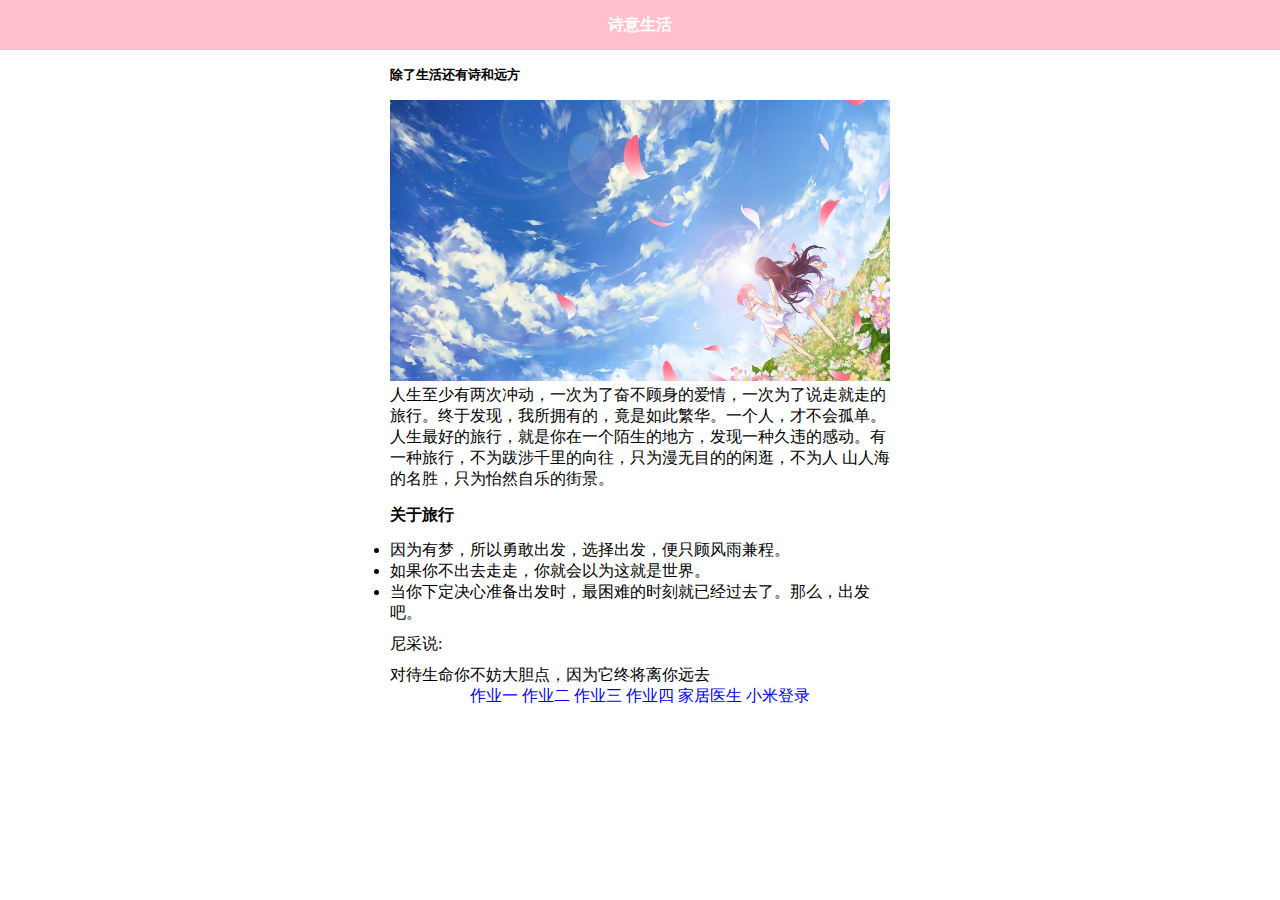
==== index.html @ 1242140d "作业" ====
<!DOCTYPE html>
<html lang="en">

<head>
    <meta charset="UTF-8">
    <meta name="viewport" content="width=device-width, initial-scale=1.0">
    <meta http-equiv="X-UA-Compatible" content="ie=edge">
    <title>诗意生活</title>
    <link rel="shortcut icon" href="images/风景.png" type="image/x-icon">
    <style>
        * {
            margin: 0;
            padding: 0;
        }

        .head {
            height: 50px;
            text-align: center;
            line-height: 50px;
            color: white;
            background-color: pink;
        }

        .img {
            width: 500px;
        }

        .container {
            width: 500px;
            margin: 0 auto;
        }

        .title {
            line-height: 50px;
        }

        .title:hover {
            color: rgba(197, 190, 190, 0.815);
            cursor: pointer;
        }

        .content:hover {
            color: pink;
            cursor: pointer;
        }

        .about {
            line-height: 50px;
        }

        .about:hover {
            color: rgba(197, 190, 190, 0.815);
        }

        li:hover {
            color: pink;
            cursor: pointer;
        }

        dt,
        dd {
            margin-top: 10px;
        }

        dt:hover {
            color: pink;
            cursor: pointer;
        }

        dd:hover {
            color: pink;
            cursor: pointer;
        }

        .list {
            text-align: center;
        }

        a {
            text-decoration: none;
        }
    </style>
</head>

<body>
    <h4 class="head">诗意生活</h4>
    <div class="container">
        <h5 class="title">除了生活还有诗和远方</h5>
        <img class="img" src="images/flower.jpg">
        <p class="content">
            人生至少有两次冲动，一次为了奋不顾身的爱情，一次为了说走就走的旅行。终于发现，我所拥有的，竟是如此繁华。一个人，才不会孤单。人生最好的旅行，就是你在一个陌生的地方，发现一种久违的感动。有一种旅行，不为跋涉千里的向往，只为漫无目的的闲逛，不为人
            山人海的名胜，只为怡然自乐的街景。</p>
        <h4 class="about">关于旅行</h4>
        <ul>
            <li>因为有梦，所以勇敢出发，选择出发，便只顾风雨兼程。</li>
            <li>如果你不出去走走，你就会以为这就是世界。</li>
            <li>当你下定决心准备出发时，最困难的时刻就已经过去了。那么，出发吧。</li>
        </ul>
        <dl>
            <dt>尼采说:</dt>
            <dd>对待生命你不妨大胆点，因为它终将离你远去</dd>
        </dl>
    </div>
    <div class="list">
        <a href="index.html">作业一</a>
        <a href="html/homework02.html">作业二</a>
        <a href="html/homework03.html">作业三</a>
        <a href="html/homework04.html">作业四</a>
        <a href="html/homework05.html">家居医生</a>
        <a href="html/homework06.html">小米登录</a>
    </div>
</body>

</html>
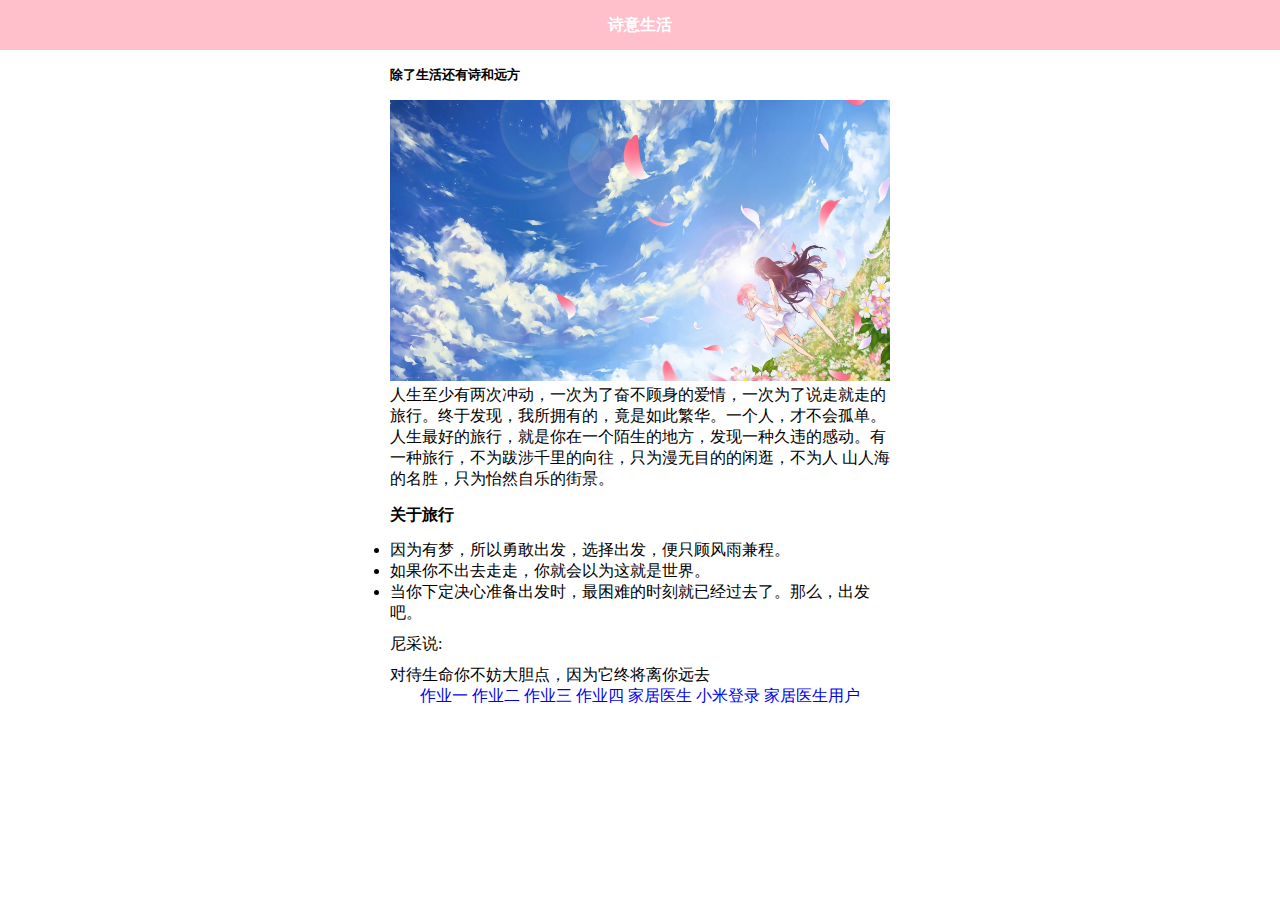
==== commit 7507c636: "作业" ====
--- a/index.html
+++ b/index.html
@@ -108,6 +108,7 @@
         <a href="html/homework04.html">作业四</a>
         <a href="html/homework05.html">家居医生</a>
         <a href="html/homework06.html">小米登录</a>
+        <a href="html/01家居医生.html">家居医生用户</a>
     </div>
 </body>
 
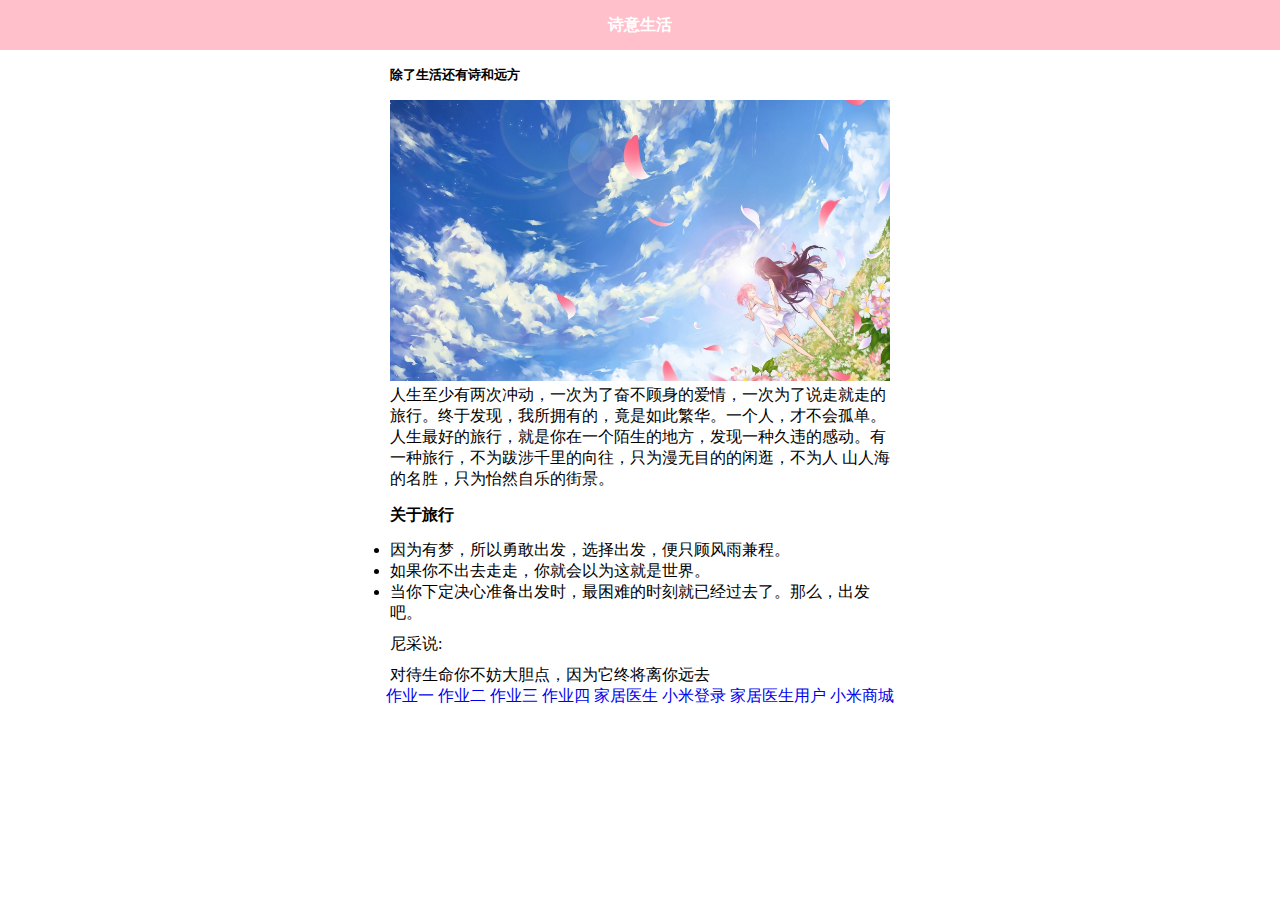
==== commit a1812b5a: "作业" ====
--- a/index.html
+++ b/index.html
@@ -109,6 +109,7 @@
         <a href="html/homework05.html">家居医生</a>
         <a href="html/homework06.html">小米登录</a>
         <a href="html/01家居医生.html">家居医生用户</a>
+        <a href="小米商城/index.html">小米商城</a>
     </div>
 </body>
 
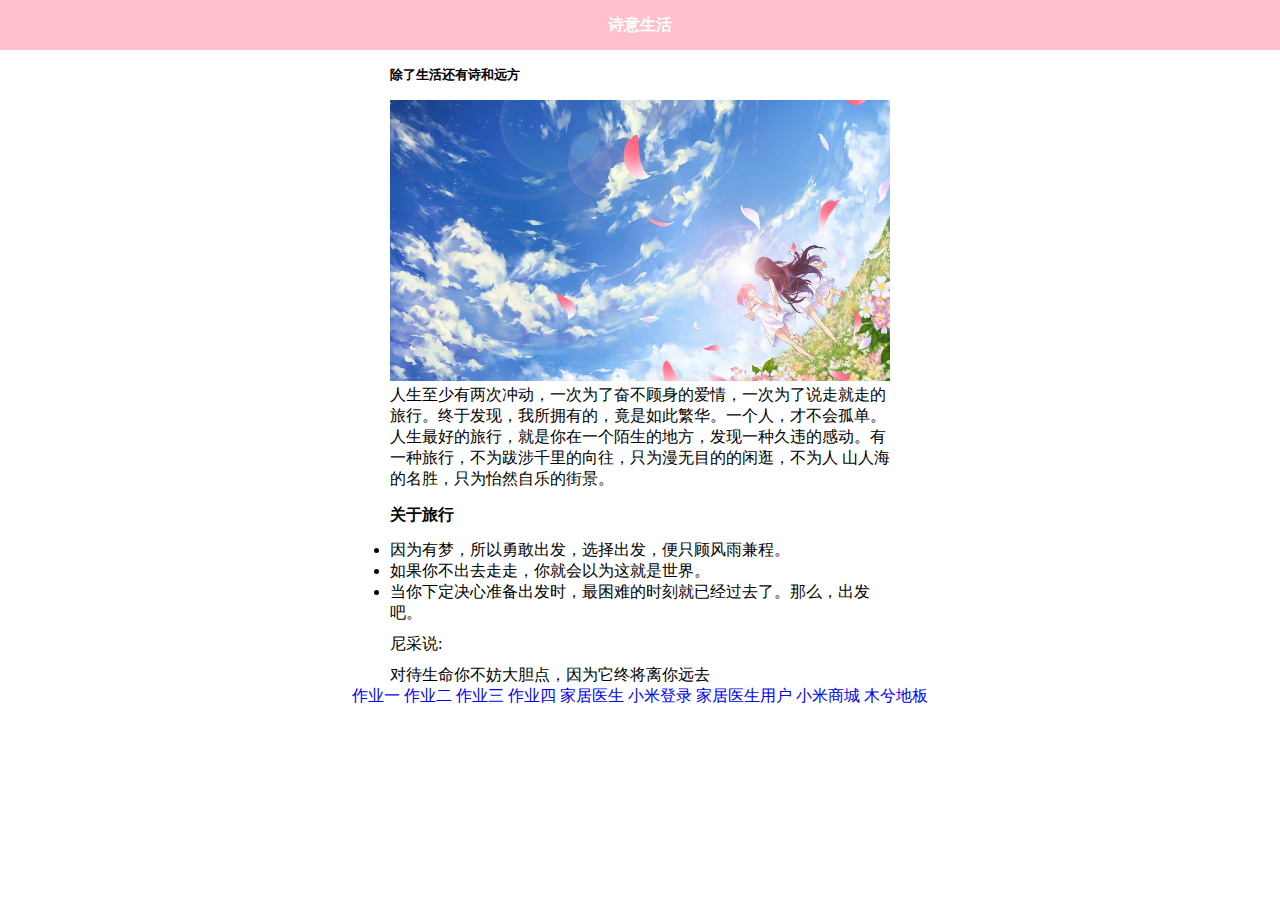
==== commit 9ec02e76: "muxi" ====
--- a/index.html
+++ b/index.html
@@ -107,9 +107,10 @@
         <a href="html/homework03.html">作业三</a>
         <a href="html/homework04.html">作业四</a>
         <a href="html/homework05.html">家居医生</a>
-        <a href="html/homework06.html">小米登录</a>
+        <a href="html/小米登录.html">小米登录</a>
         <a href="html/01家居医生.html">家居医生用户</a>
-        <a href="小米商城/index.html">小米商城</a>
+        <a href="html/小米商城.html">小米商城</a>
+        <a href="html/木兮地板.html">木兮地板</a>
     </div>
 </body>
 
